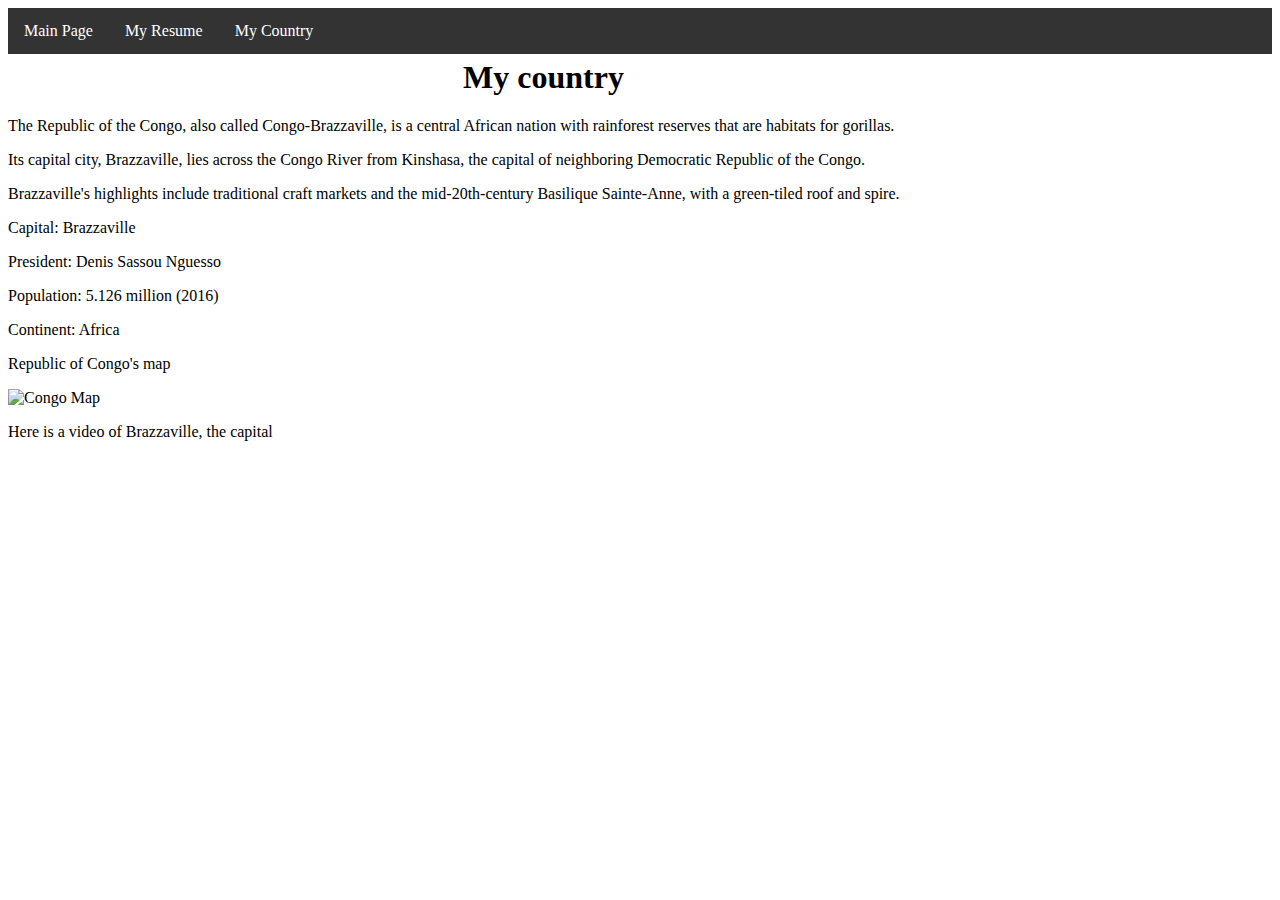
==== about_me.html @ f7905263 "Update about_me.html" ====
<!DOCTYPE html>
<html lang="en">

<head>
    <meta charset="utf-8">
    <title> My Country </title>
    <style>
	
	h1{
    margin: auto;
    width: 28%;
    padding: 5px;
	
}
	ul {
    list-style-type: none;
    margin: 0;
    padding: 0;
    overflow: hidden;
    background-color: #333;
}

li {
    float: left;
}

li a {
    display: block;
    color: white;
    text-align: center;
    padding: 14px 16px;
    text-decoration: none;
}

li a:hover {
    background-color: #111;
    
}
	</style>
</head>

<body>
    <nav>
    <ul>
        <li> <a href="index.html">Main Page </a></li>
        <li> <a href="my_resume.html">My Resume </a></li>
        <li> <a href="about_me.html">My Country</a></li>
    </ul>
    </nav>
    <h1> My country </h1>
    <p>The Republic of the Congo, also called Congo-Brazzaville, is a central African nation with rainforest reserves that are habitats for gorillas.</p>
    <p>Its capital city, Brazzaville, lies across the Congo River from Kinshasa, the capital of neighboring Democratic Republic of the Congo.</p>
    <p>Brazzaville's highlights include traditional craft markets and the mid-20th-century Basilique Sainte-Anne, with a green-tiled roof and spire.</p>
    <p>Capital: Brazzaville</p>
    <p>President: Denis Sassou Nguesso</p>
    <p>Population: 5.126 million (2016)</p>
    <p>Continent: Africa</p>
    <p>Republic of Congo's map</p>
    <img src="Congo.jpg" alt="Congo Map" style="width:610px;height:723px;">
    <p>Here is a video of Brazzaville, the capital</p>
    <iframe width="560" height="315" src="https://www.youtube.com/embed/q4cfBjVlHtM" frameborder="0" allowfullscreen></iframe>
</body>
</html>
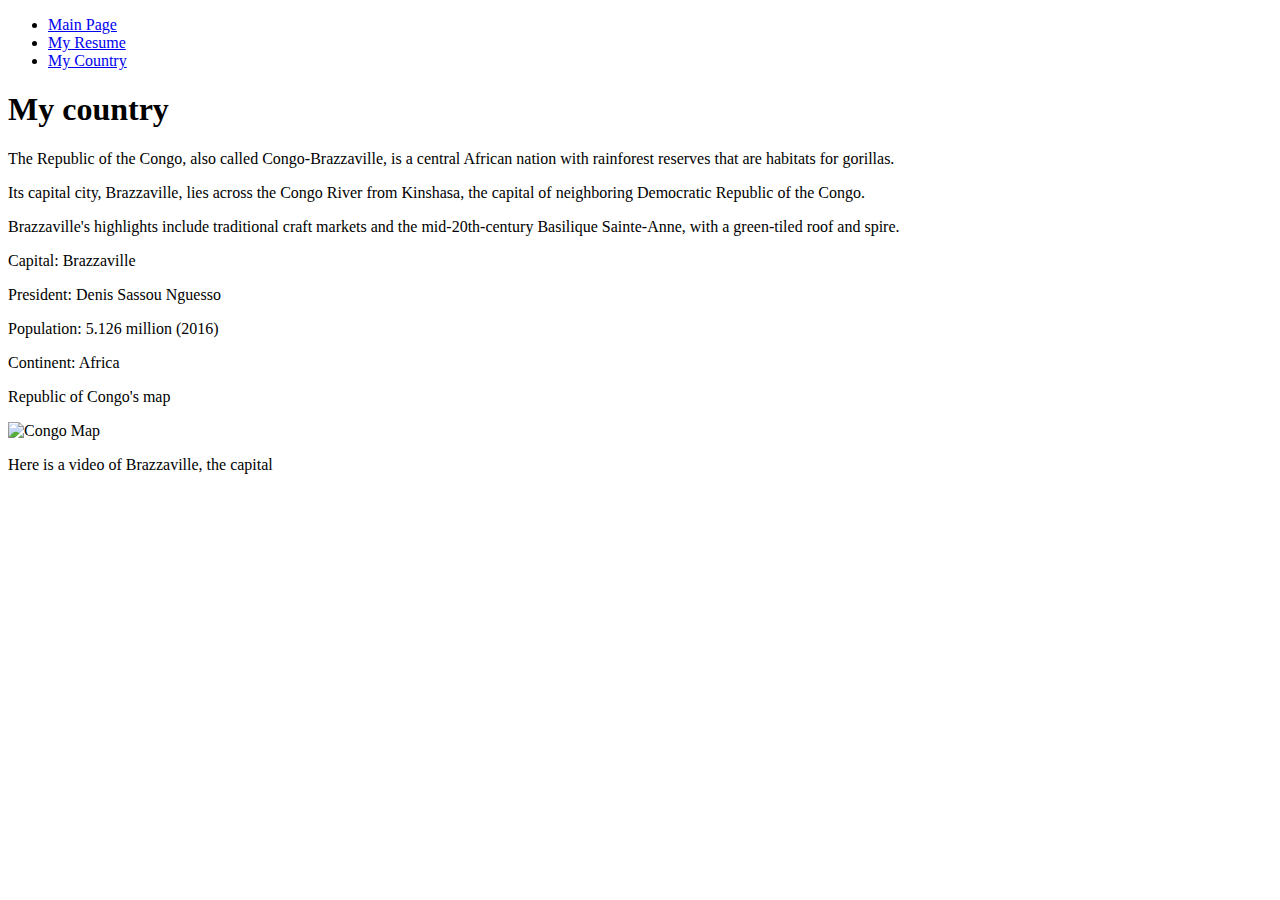
==== commit b0192a3f: "Update about_me.html" ====
--- a/about_me.html
+++ b/about_me.html
@@ -4,39 +4,9 @@
 <head>
     <meta charset="utf-8">
     <title> My Country </title>
-    <style>
+    <link rel="stylesheet" href="style.css">
 	
-	h1{
-    margin: auto;
-    width: 28%;
-    padding: 5px;
-	
-}
-	ul {
-    list-style-type: none;
-    margin: 0;
-    padding: 0;
-    overflow: hidden;
-    background-color: #333;
-}
 
-li {
-    float: left;
-}
-
-li a {
-    display: block;
-    color: white;
-    text-align: center;
-    padding: 14px 16px;
-    text-decoration: none;
-}
-
-li a:hover {
-    background-color: #111;
-    
-}
-	</style>
 </head>
 
 <body>
